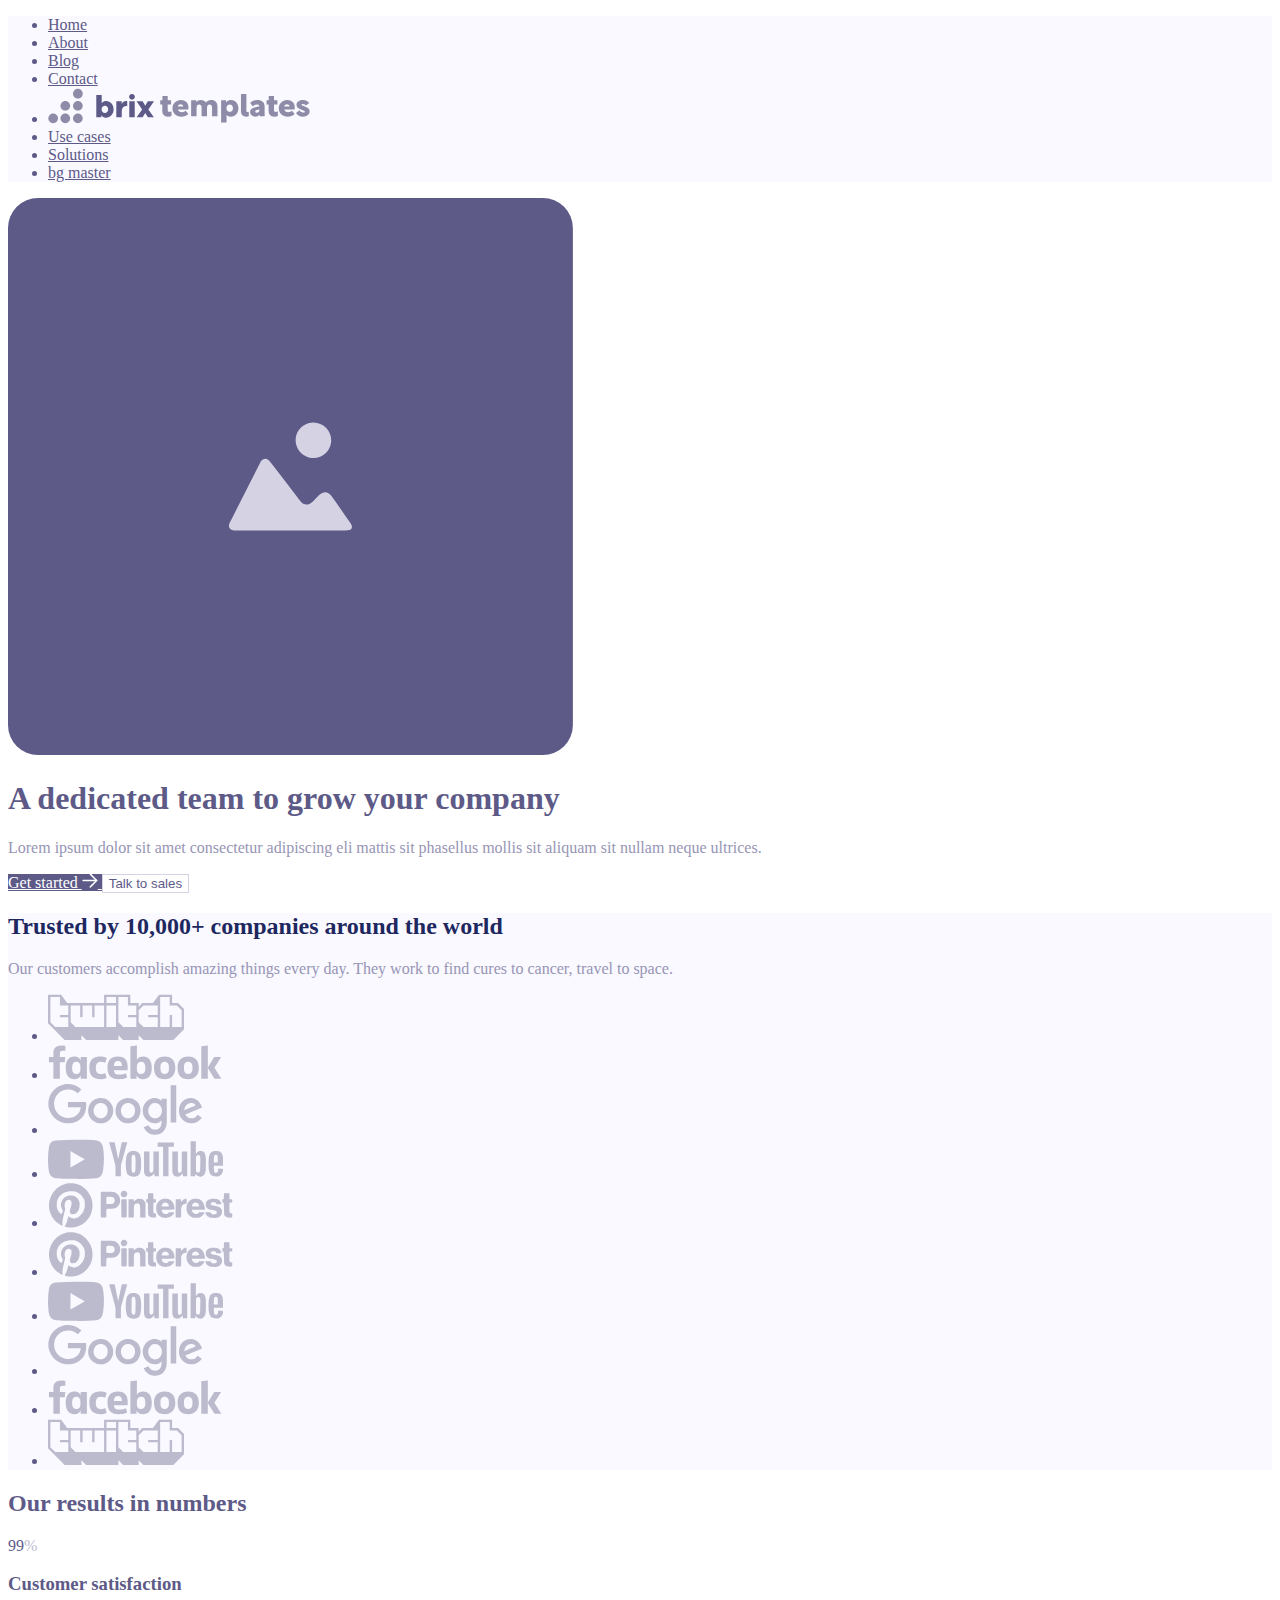
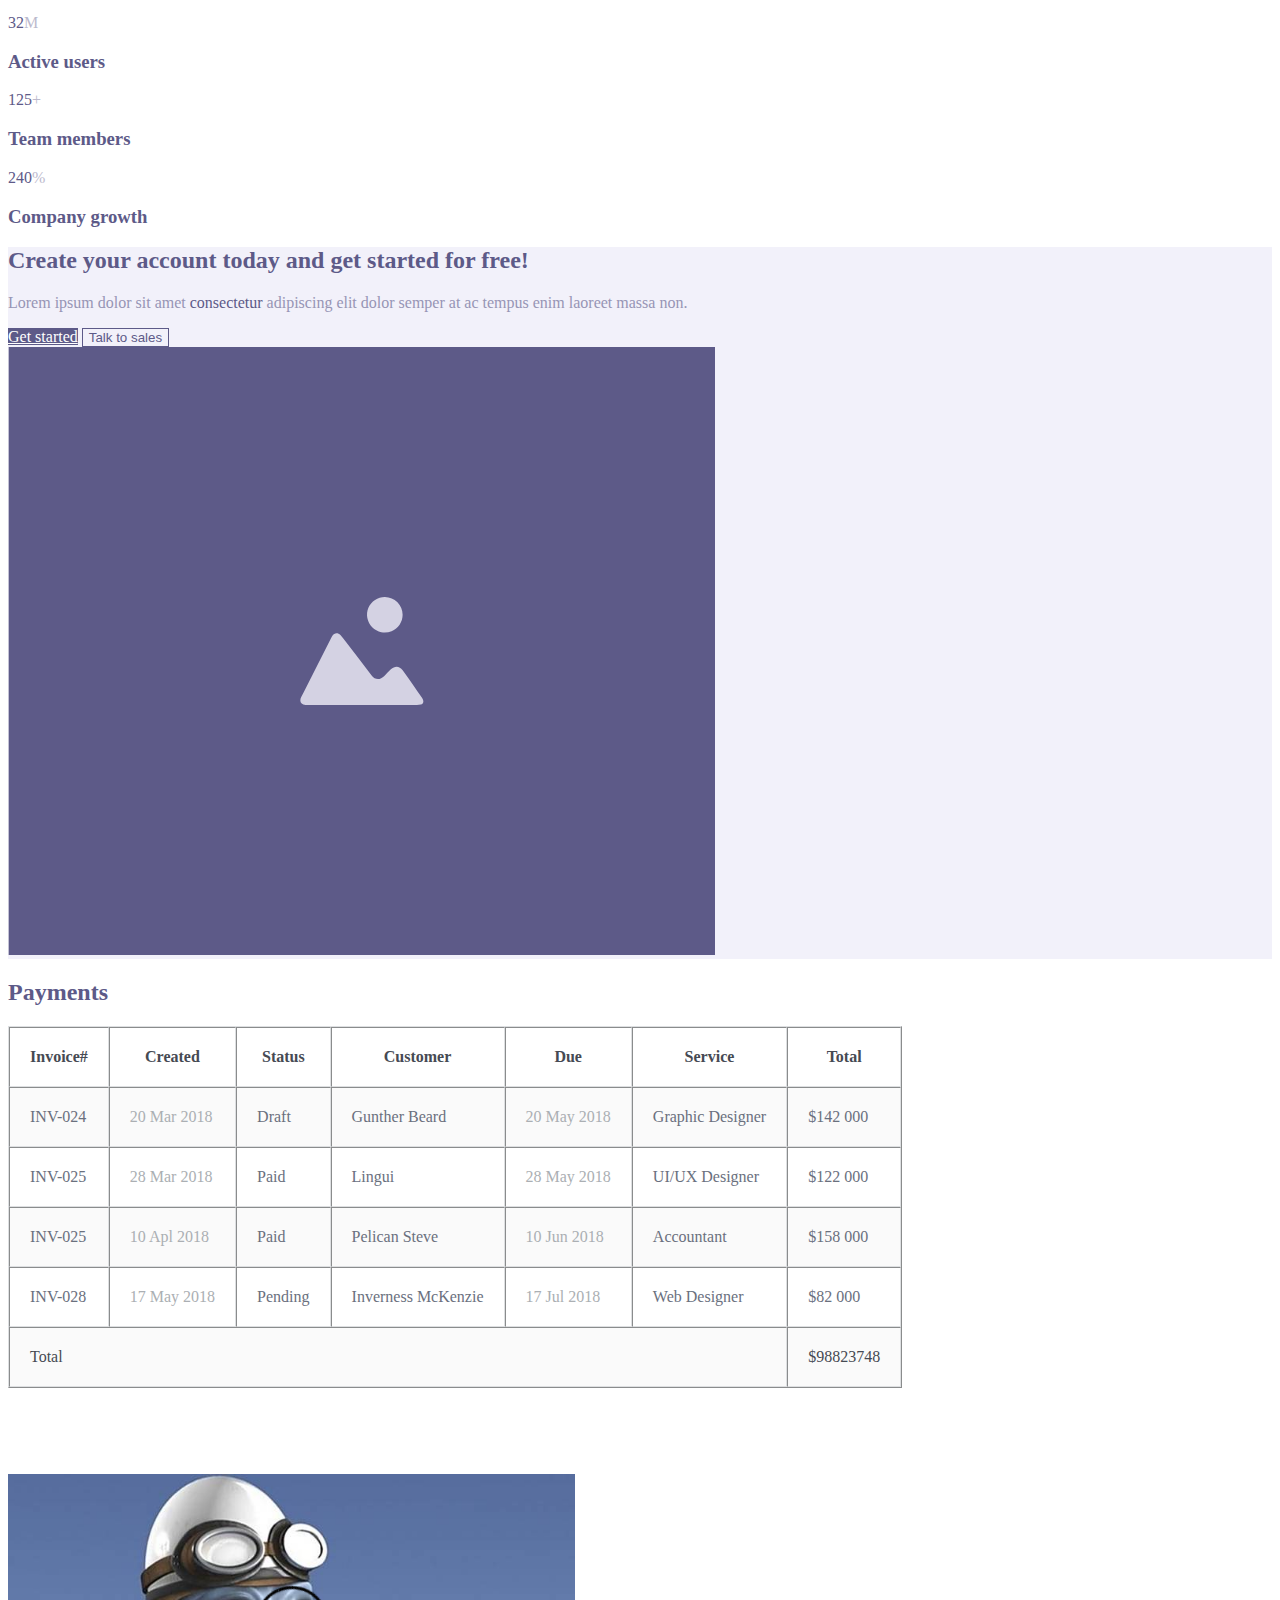
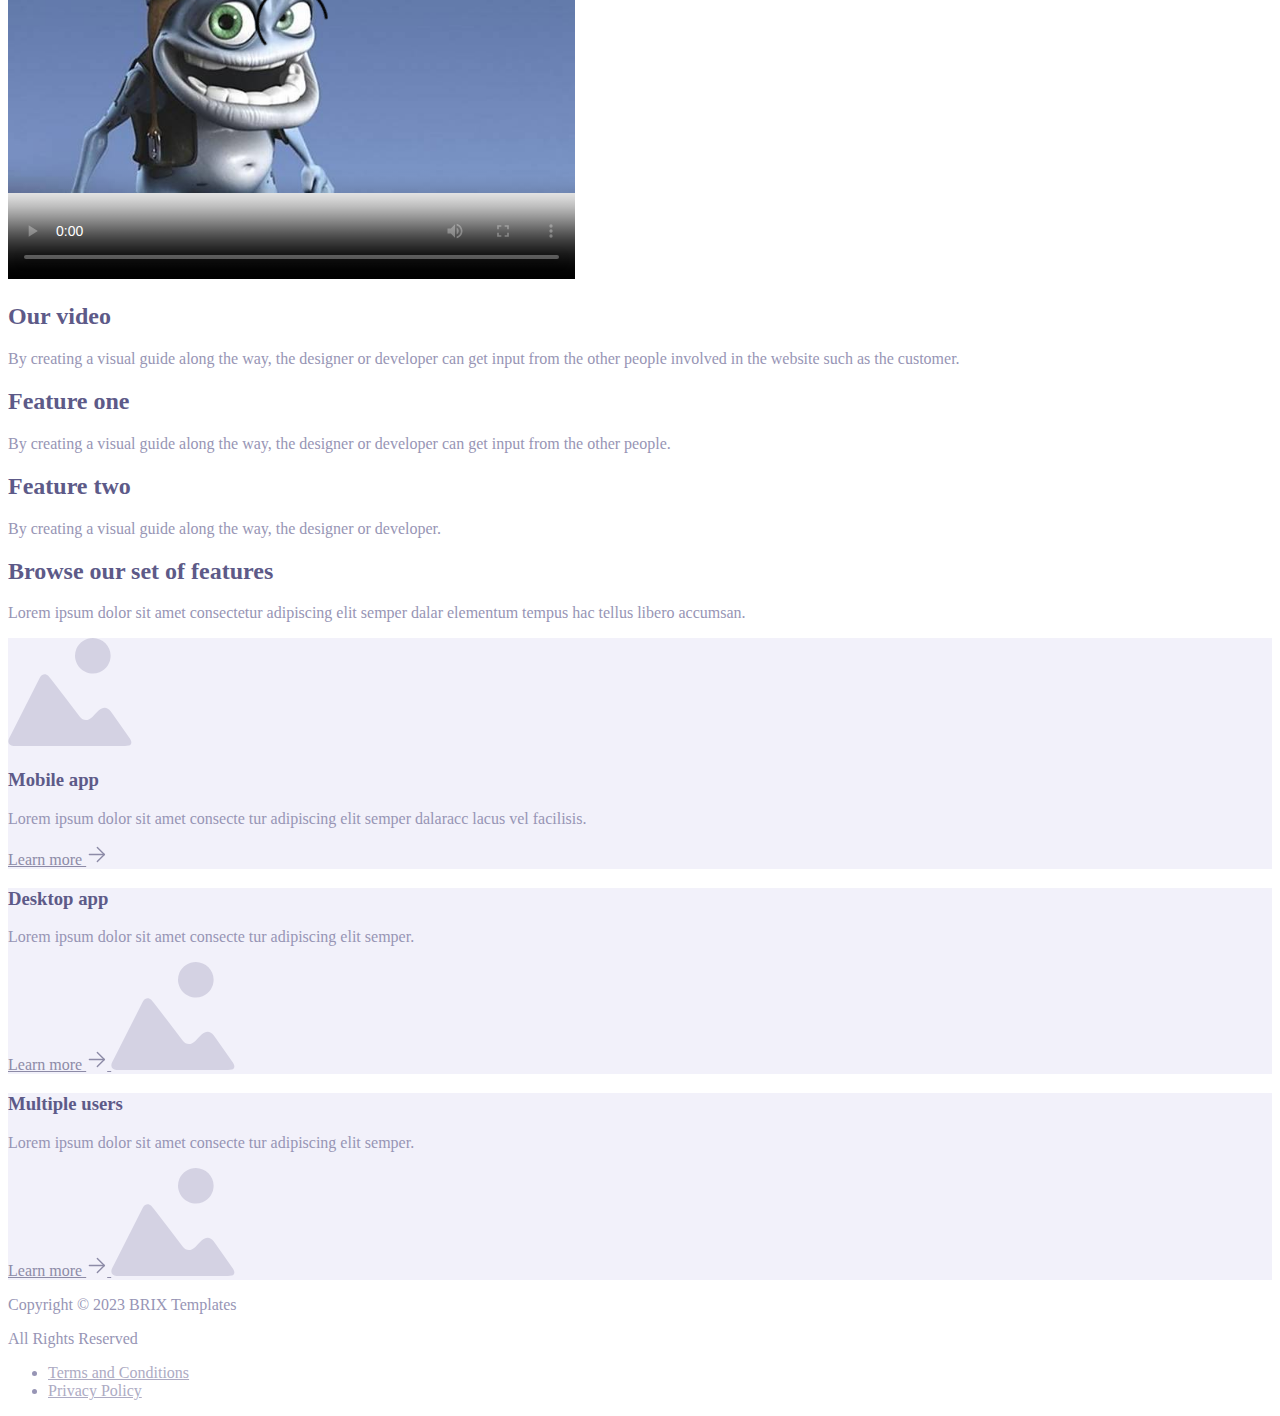
==== index.html @ c35ff6e4 "first commit" ====
<!DOCTYPE html>
<html lang="en">
	<head>
		<meta charset="UTF-8">
		<meta name="viewport" content="width=device-width, initial-scale=1.0">
		<link rel="stylesheet" href="./styles/main.css">
		<title>Document</title>
	</head>
	<body class="body">
		<header class="header">
			<nav class="header-nav">
				<ul class="header-nav__list">
					<li class="header-nav__item"><a class="header-nav__link link" href="./index.html">Home</a></li>
					<li class="header-nav__item"><a class="header-nav__link link" href="">About</a></li>
					<li class="header-nav__item"><a class="header-nav__link link" href="">Blog</a></li>
					<li class="header-nav__item"><a class="header-nav__link link" href="">Contact</a></li>
					<li class="header-nav__item"><a class="header-nav__link link header-nav__link_logo" href=""><img class="header-nav__logo" src="./images/logo.svg" alt="Site logo"></a></li>
					<li class="header-nav__item"><a class="header-nav__link link" href="">Use cases</a></li>
					<li class="header-nav__item"><a class="header-nav__link link" href="">Solutions</a></li>
					<li class="header-nav__item"><a class="header-nav__link link" href="./background.html">bg master</a></li>
				</ul>
			</nav>
		</header>
		<main class="main-content">
			<section class="intro">
				<div class="intro__item">
					<img class="intro_img" src="./images/placeholder-1-img.svg" alt="Placeholder image">
				</div>
				<div class="intro__item">
					<h1 class="intro__title">A dedicated team to grow your company</h1>
					<p class="intro__text secondary-color">Lorem ipsum dolor sit amet consectetur adipiscing eli mattis sit phasellus mollis sit aliquam sit nullam neque ultrices.</p>
					<div class="intro__cta">
						<a class="intro__link btn-dark" href="">Get started
							<svg xmlns="http://www.w3.org/2000/svg" width="16" height="15" viewBox="0 0 16 15" fill="none">
								<path d="M8.28862 1.15436L14.6343 7.50001L8.28862 13.8457" stroke="white" stroke-width="1.5" stroke-linecap="round" stroke-linejoin="round"/>
								<path d="M14.6342 7.5L1.13428 7.5" stroke="white" stroke-width="1.5" stroke-linecap="round" stroke-linejoin="round"/>
							</svg>
						</a>
						<button class="intro__btn btn-light">Talk to sales</button>
					</div>
				</div>
			</section>
			<section class="customers">
				<div class="customers__text-wrapper">
					<h2 class="customers__title">Trusted by 10,000+ companies around the world</h2>
					<p class="customers__text secondary-color">Our customers accomplish amazing things every day. They work to find cures to cancer, travel to space.</p>
				</div>
				<ul class="customers__list">
					<li class="customers__item"><img class="customers__logo" src="./images/Twitch.svg" alt="Twitch logo"></li>
					<li class="customers__item"><img class="customers__logo" src="./images/Facebook.svg" alt="Facebook logo"></li>
					<li class="customers__item"><img class="customers__logo" src="./images/Google.svg" alt="Google logo"></li>
					<li class="customers__item"><img class="customers__logo" src="./images/YouTube.svg" alt="YouTube logo"></li>
					<li class="customers__item"><img class="customers__logo" src="./images/Pinterest.svg" alt="Pinterest logo"></li>
					<li class="customers__item"><img class="customers__logo" src="./images/Pinterest.svg" alt="Pinterest logo"></li>
					<li class="customers__item"><img class="customers__logo" src="./images/YouTube.svg" alt="YouTube logo"></li>
					<li class="customers__item"><img class="customers__logo" src="./images/Google.svg" alt="Google logo"></li>
					<li class="customers__item"><img class="customers__logo" src="./images/Facebook.svg" alt="Facebook logo"></li>
					<li class="customers__item"><img class="customers__logo" src="./images/Twitch.svg" alt="Twitch logo"></li>
				</ul>
			</section>
			<section class="results">
				<div class="results__title-wrapper">
					<h2 class="results__title">Our results in numbers</h2>
				</div>
				<div class="results__info">
					<div class="results__item">
						<p class="results__number">99<span class="results__number-part">%</span></p>
						<h3 class="results__desc">Customer satisfaction</h3>
					</div>
					<div class="results__item">
						<p class="results__number">32<span class="results__number-part">M</span></p>
						<h3 class="results__desc">Active users</h3>
					</div>
					<div class="results__item">
						<p class="results__number">125<span class="results__number-part">+</span></p>
						<h3 class="results__desc">Team members</h3>
					</div>
					<div class="results__item">
						<p class="results__number">240<span class="results__number-part">%</span></p>
						<h3 class="results__desc">Company growth</h3>
					</div>
				</div>
			</section>
			<section class="get-started">
				<div class="get-started__item">
					<h2 class="get-started__title">Create your account today and get started for free!</h2>
					<p class="get-started__text secondary-color">Lorem ipsum dolor sit amet <span class="get-started__text-part">consectetur</span> adipiscing elit dolor semper at ac tempus enim laoreet massa non.</p>
					<div class="get-started__cta">
						<a class="get-started__link btn-dark" href="">Get started</a>
						<button class="get-started__btn btn-light">Talk to sales</button>
					</div>
				</div>
				<div class="get-started__item">
					<img class="get-started__img" src="./images/placeholder-2-img.svg" alt="Placeholder image">
				</div>
			</section>
			<section class="payments">
				<h2 class="payments__title">Payments</h2>
				<table class="payments__table" border="1" cellspacing="0" cellpadding="20">
					<thead class="payments__table-head">
						<tr class="payments__table-row">
							<th class="payments__table-header">Invoice#</th>
							<th class="payments__table-header">Created</th>
							<th class="payments__table-header">Status</th>
							<th class="payments__table-header">Customer</th>
							<th class="payments__table-header">Due</th>
							<th class="payments__table-header">Service</th>
							<th class="payments__table-header">Total</th>
						</tr>
					</thead>
					<tbody class="payments__table-body">
						<tr class="payments__table-row">
							<td class="payments__table-data">INV-024</td>
							<td class="payments__table-data">20 Mar 2018</td>
							<td class="payments__table-data">Draft</td>
							<td class="payments__table-data">Gunther Beard</td>
							<td class="payments__table-data">20 May 2018</td>
							<td class="payments__table-data">Graphic Designer</td>
							<td class="payments__table-data">$142 000</td>
						</tr>
						<tr class="payments__table-row">
							<td class="payments__table-data">INV-025</td>
							<td class="payments__table-data">28 Mar 2018</td>
							<td class="payments__table-data">Paid</td>
							<td class="payments__table-data">Lingui</td>
							<td class="payments__table-data">28 May 2018</td>
							<td class="payments__table-data">UI/UX Designer</td>
							<td class="payments__table-data">$122 000</td>
						</tr>
						<tr class="payments__table-row">
							<td class="payments__table-data">INV-025</td>
							<td class="payments__table-data">10 Apl 2018</td>
							<td class="payments__table-data">Paid</td>
							<td class="payments__table-data">Pelican Steve</td>
							<td class="payments__table-data">10 Jun 2018</td>
							<td class="payments__table-data">Accountant</td>
							<td class="payments__table-data">$158 000</td>
						</tr>
						<tr class="payments__table-row">
							<td class="payments__table-data">INV-028</td>
							<td class="payments__table-data">17 May 2018</td>
							<td class="payments__table-data">Pending</td>
							<td class="payments__table-data">Inverness McKenzie</td>
							<td class="payments__table-data">17 Jul 2018</td>
							<td class="payments__table-data">Web Designer</td>
							<td class="payments__table-data">$82 000</td>
						</tr>
					</tbody>
					<tfoot class="payments__table-foot">
						<tr class="payments__table-row">
							<td class="payments__table-data" colspan="6">Total</td>
							<td class="payments__table-data">$98823748</td>
						</tr>
					</tfoot>
				  </table>  
			</section>
			<section class="video">
				<div class="video__item">
					<video class="video__player" width="567" height="491" controls poster="./images/crazy-frog.jpg">
						<source src="./videos/video_2023-10-16_15-03-49.mp4" type="video/mp4">
						Your browser does not support this video format
					</video>					  
				</div>
				<div class="video__item">
					<h2 class="video__title">Our video</h2>
					<p class="video__text video__text_large-text secondary-color">By creating a visual guide along the way, the designer or developer can get input from the other people involved in the website such as the customer.</p>
					<h2 class="video__title">Feature one</h2>
					<p class="video__text secondary-color">By creating a visual guide along the way, the designer or developer can get input from the other people.</p>
					<h2 class="video__title">Feature two</h2>
					<p class="video__text secondary-color">By creating a visual guide along the way, the designer or developer.</p>
				</div>
			</section>
			<section class="set-of-features">
				<div class="set-of-features__text">
					<h2 class="set-of-features__title">Browse our set of features</h2>
					<p class="set-of-features__desc secondary-color">
						Lorem ipsum dolor sit amet consectetur adipiscing elit semper dalar
						elementum tempus hac tellus libero accumsan.
					</p>
				</div>
				<div class="set-of-features__apps">
					<div class="set-of-features__apps-item">
						<img class="set-of-features__apps-img" src="./images/placeholder-icon.svg" alt="Placeholder icon">
						<h3 class="set-of-features__apps-title">Mobile app</h3>
						<p class="set-of-features__apps-text secondary-color">Lorem ipsum dolor sit amet consecte tur adipiscing elit semper dalaracc lacus vel facilisis.</p>
						<a class="set-of-features__apps-link" href="">Learn more
							<svg xmlns="http://www.w3.org/2000/svg" width="21" height="21" viewBox="0 0 21 21" fill="none">
								<path d="M11.3316 3.41943L18.3823 10.4702L11.3316 17.5209" stroke="#8D8BA7" stroke-width="1.4" stroke-linecap="round" stroke-linejoin="round"/>
								<path d="M18.3822 10.4702L3.38232 10.4702" stroke="#8D8BA7" stroke-width="1.4" stroke-linecap="round" stroke-linejoin="round"/>
							</svg>
						</a>
					</div>
					<div class="set-of-features__apps-item">
						<h3 class="set-of-features__apps-title">Desktop app</h3>
						<p class="set-of-features__apps-text secondary-color">Lorem ipsum dolor sit amet consecte tur adipiscing elit semper.</p>
						<a class="set-of-features__apps-link" href="">Learn more
							<svg xmlns="http://www.w3.org/2000/svg" width="21" height="21" viewBox="0 0 21 21" fill="none">
								<path d="M11.3316 3.41943L18.3823 10.4702L11.3316 17.5209" stroke="#8D8BA7" stroke-width="1.4" stroke-linecap="round" stroke-linejoin="round"/>
								<path d="M18.3822 10.4702L3.38232 10.4702" stroke="#8D8BA7" stroke-width="1.4" stroke-linecap="round" stroke-linejoin="round"/>
							</svg>
						</a>
						<img class="set-of-features__apps-img" src="./images/placeholder-icon.svg" alt="Placeholder icon">
					</div>
					<div class="set-of-features__apps-item">
						<h3 class="set-of-features__apps-title">Multiple users</h3>
						<p class="set-of-features__apps-text secondary-color">Lorem ipsum dolor sit amet consecte tur adipiscing elit semper.</p>
						<a class="set-of-features__apps-link" href="">Learn more
							<svg xmlns="http://www.w3.org/2000/svg" width="21" height="21" viewBox="0 0 21 21" fill="none">
								<path d="M11.3316 3.41943L18.3823 10.4702L11.3316 17.5209" stroke="#8D8BA7" stroke-width="1.4" stroke-linecap="round" stroke-linejoin="round"/>
								<path d="M18.3822 10.4702L3.38232 10.4702" stroke="#8D8BA7" stroke-width="1.4" stroke-linecap="round" stroke-linejoin="round"/>
							</svg>
						</a>
						<img class="set-of-features__apps-img" src="./images/placeholder-icon.svg" alt="Placeholder icon">
					</div>
				</div>
			</section>
		</main>
		<footer class="footer secondary-color">
			<p class="footer__copyright">Copyright &#169; 2023 BRIX Templates</p>
			<div class="footer__item">
				<p class="footer__text">All Rights Reserved</p>
				<ul class="footer__list">
					<li class="footer__list-item"><a class="footer__link link" href="">Terms and Conditions</a></li>
					<li class="footer__list-item"><a class="footer__link link" href="">Privacy Policy</a></li>
				</ul>
			</div>
		</footer>
	</body>
</html>
---- styles/main.css ----
.body {
	color: #5D5A88;
	background-color: #fff;
}

.secondary-color {
	color: #9795B5;
}

.header {
	background-color: #F9F9FF;
}

.link {
	color: #5D5A88;
}

.link:hover {
    color: #1500FF;
}

.link:active {
    color: #000;
}

.btn-dark {
	color: #fff;
	background-color: #5D5A88;
}

.btn-dark:hover {
    background-color: #5F5C7F;
}

.btn-dark:active {
    background-color: #A4A2C4;
}

.btn-light {
	color: #5D5A88;
    background-color: #fff;
	border: 1px solid #D4D2E3;
}

.btn-light:hover {
    background-color: #F6F5FF;
}

.btn-light:active {
    background-color: #EFEEFB;
}

.customers {
	background-color: #F9F9FF;
}

.customers__title {
	color: #1E285F;
}

.results__number-part{
	color: #BCBACD;
}

.get-started {
	background-color: #F2F1FA;
}

.get-started__text-part {
	color: #5D5A88;
}

.get-started__btn {
	border: 1.5px solid #5D5A88;
	background-color: initial;
}

.payments__table {
	background-color: #fff;
	border-color: #DDDFE1;
}

.payments__table-head,
.payments__table-foot {
	color: #464A53;
}

.payments__table-body {
	color: #6A707E;
}

.payments__table-body .payments__table-data:nth-child(2),
.payments__table-body .payments__table-data:nth-child(5) {
    color: #ABAFB3;
}

.payments__table-body .payments__table-row:nth-child(2n-1) {
    background-color: #FAFAFA;
}

.payments__table-foot {
	background-color: #FAFAFA;
}

.set-of-features__apps-item {
	background-color: #F2F1FA;
}

.set-of-features__apps-link {
	color: #8D8BA7;
}

.footer {
    color: #9795B5;
}

.footer__link {
    color: #ADABC3;;
}
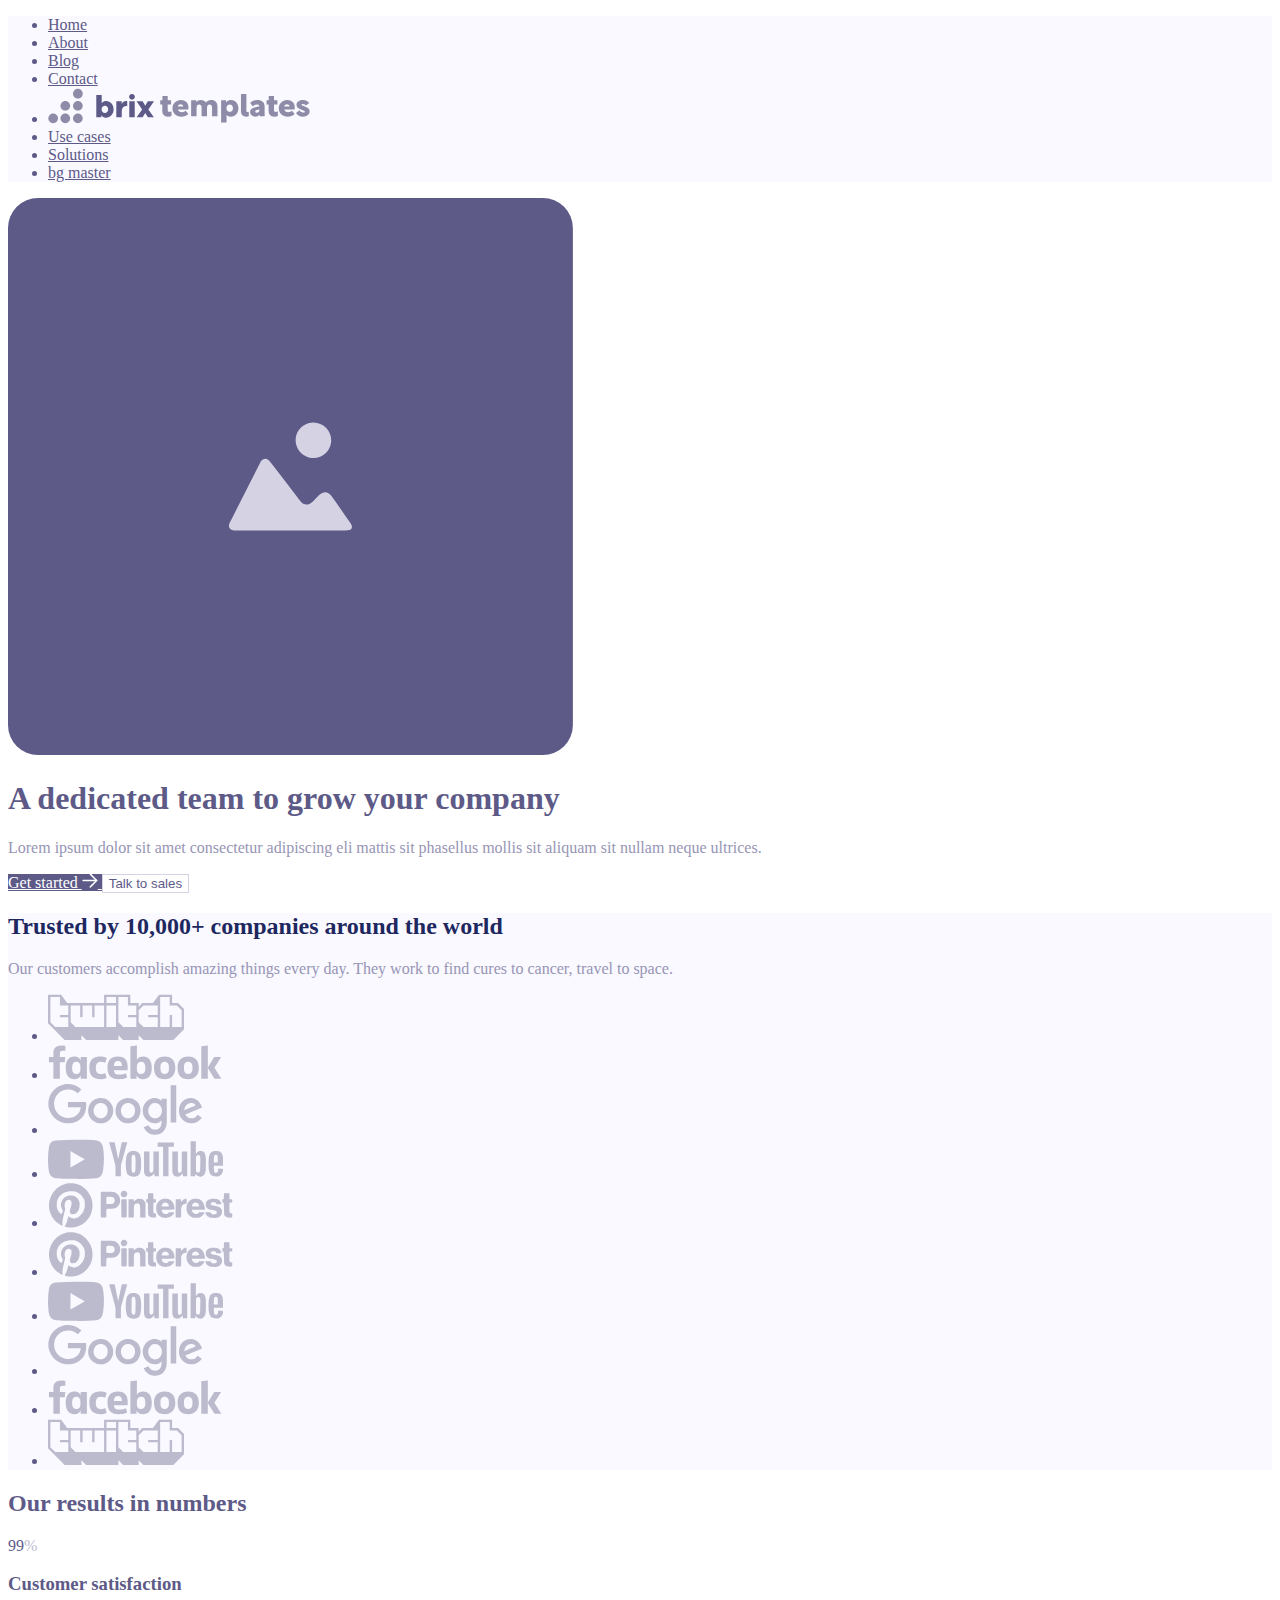
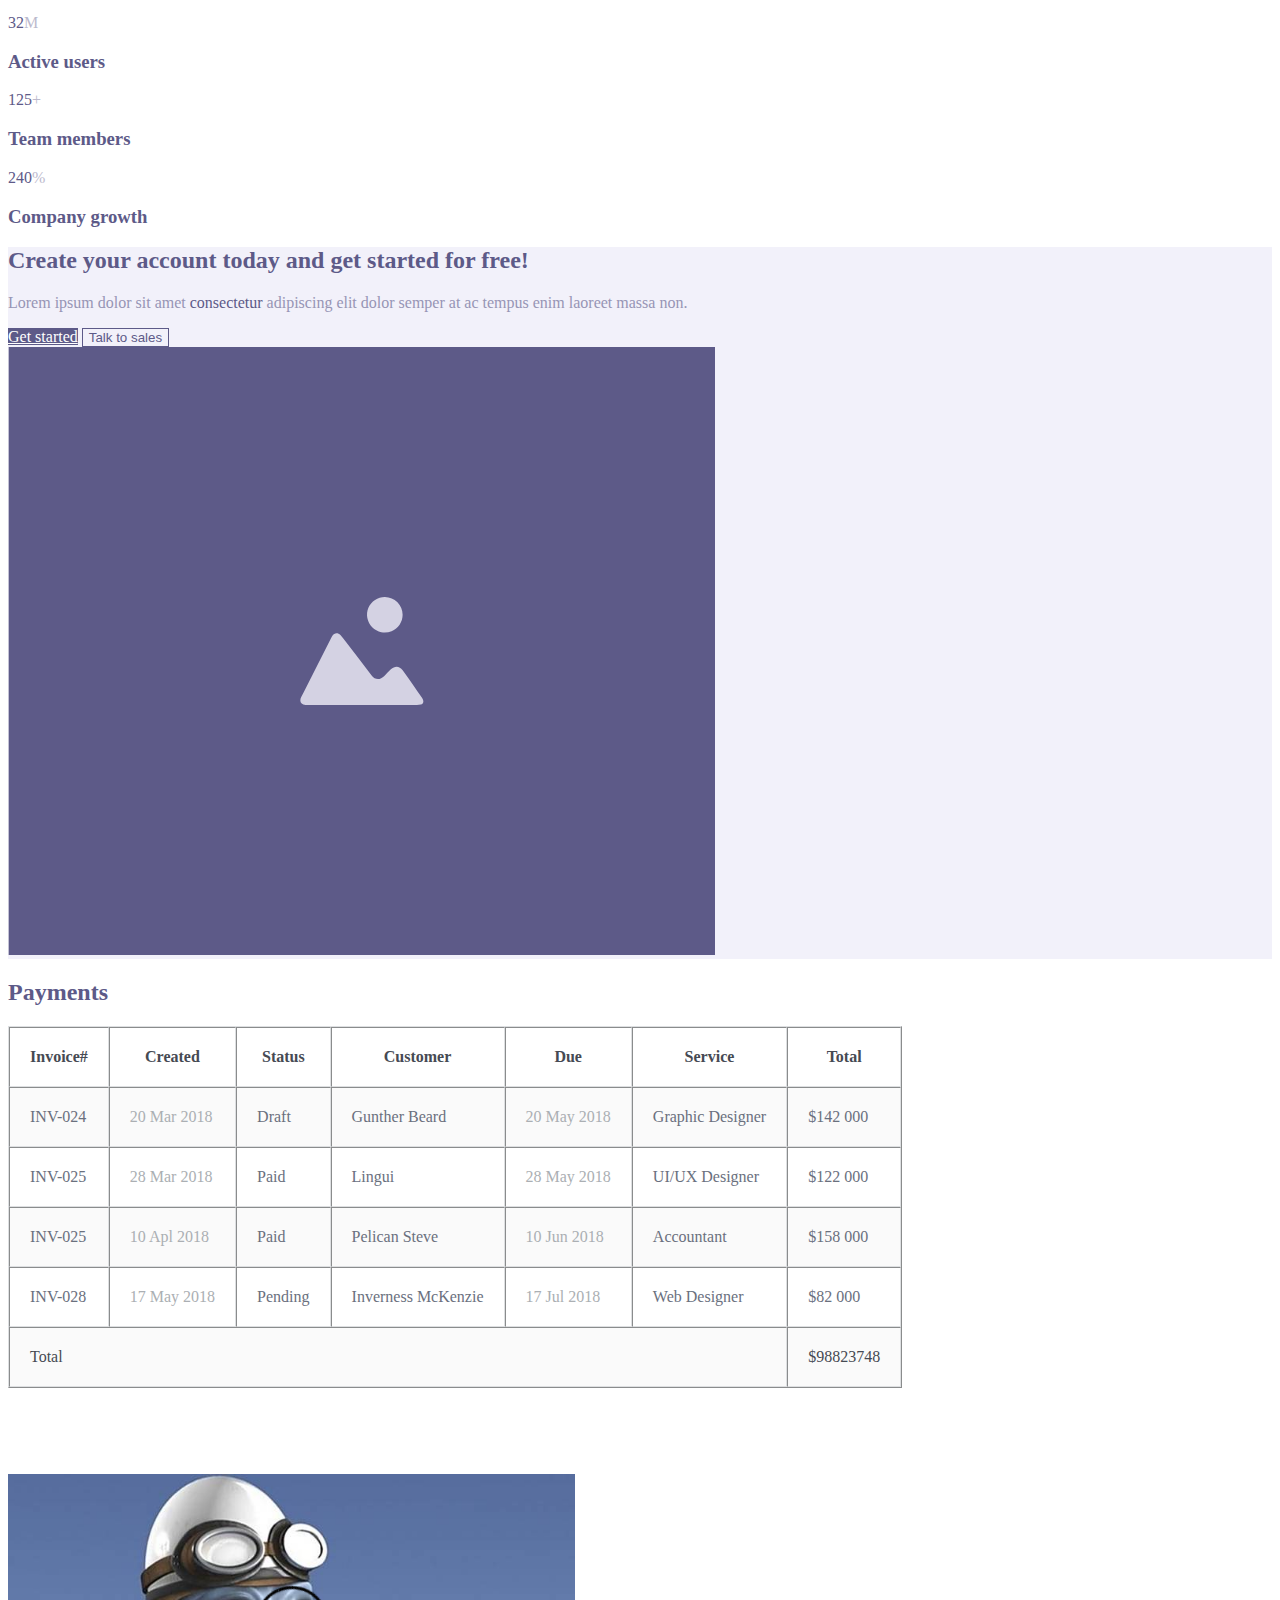
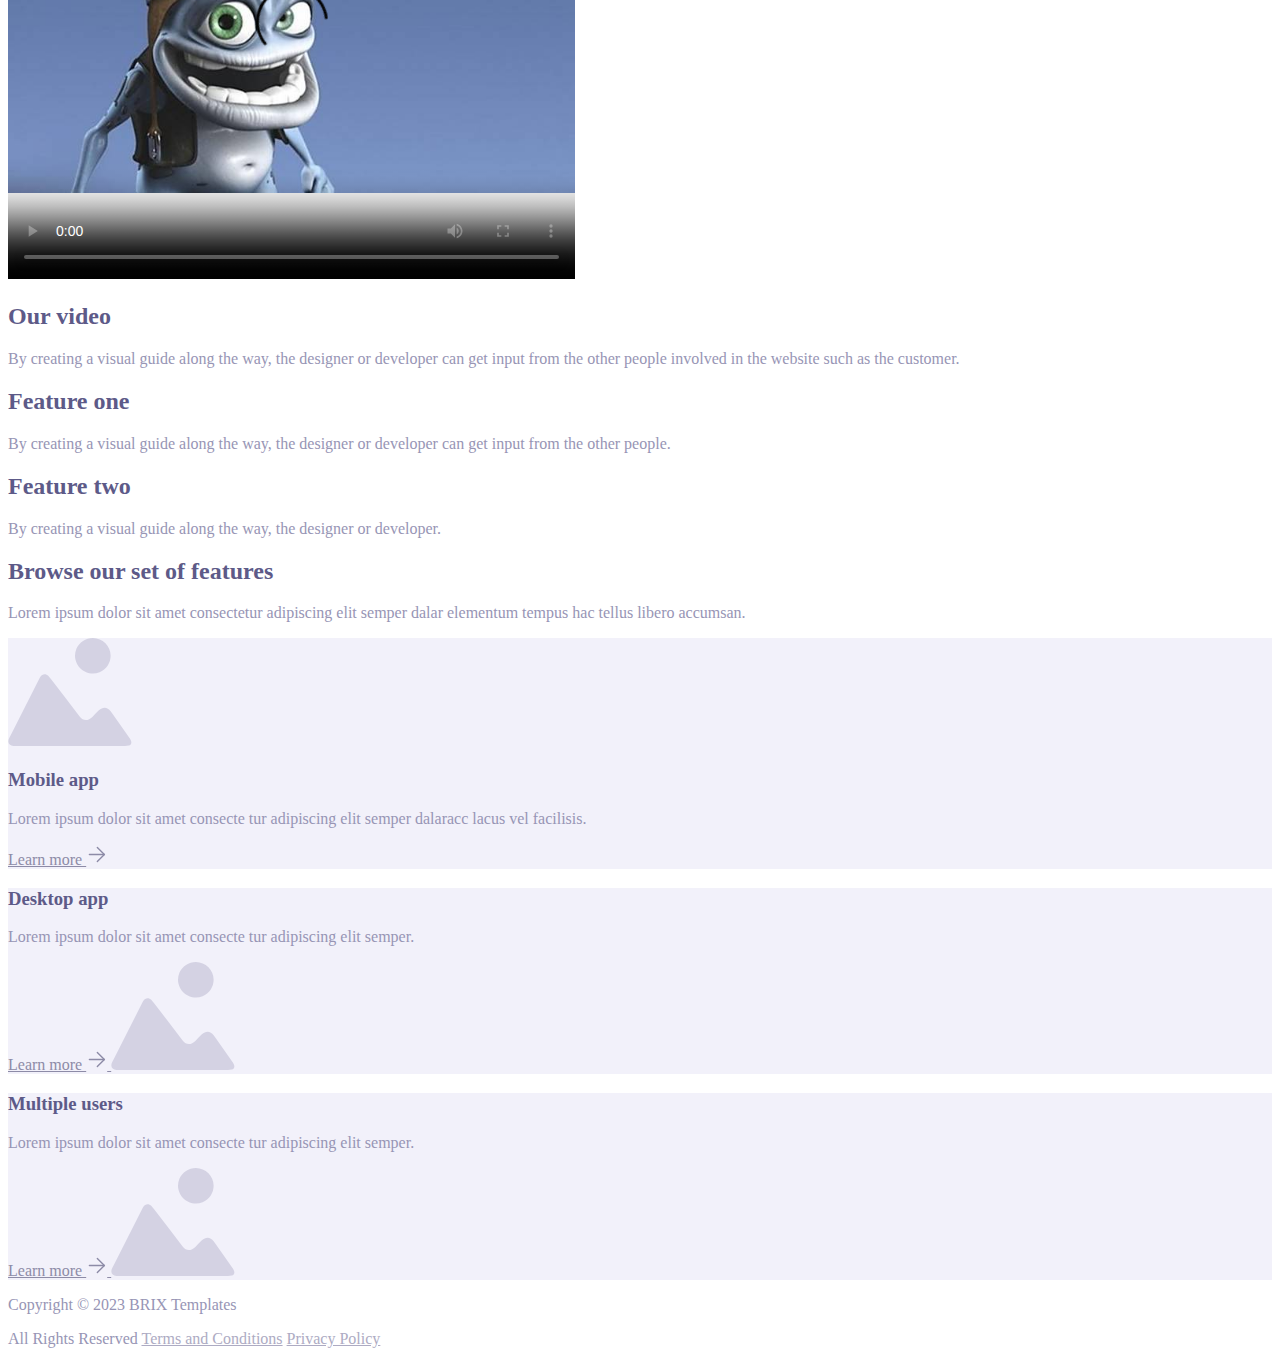
==== commit 0c263925: "fixed some bugs" ====
--- a/index.html
+++ b/index.html
@@ -29,7 +29,7 @@
 				<div class="intro__item">
 					<h1 class="intro__title">A dedicated team to grow your company</h1>
 					<p class="intro__text secondary-color">Lorem ipsum dolor sit amet consectetur adipiscing eli mattis sit phasellus mollis sit aliquam sit nullam neque ultrices.</p>
-					<div class="intro__cta">
+					<div class="intro__action">
 						<a class="intro__link btn-dark" href="">Get started
 							<svg xmlns="http://www.w3.org/2000/svg" width="16" height="15" viewBox="0 0 16 15" fill="none">
 								<path d="M8.28862 1.15436L14.6343 7.50001L8.28862 13.8457" stroke="white" stroke-width="1.5" stroke-linecap="round" stroke-linejoin="round"/>
@@ -85,7 +85,7 @@
 				<div class="get-started__item">
 					<h2 class="get-started__title">Create your account today and get started for free!</h2>
 					<p class="get-started__text secondary-color">Lorem ipsum dolor sit amet <span class="get-started__text-part">consectetur</span> adipiscing elit dolor semper at ac tempus enim laoreet massa non.</p>
-					<div class="get-started__cta">
+					<div class="get-started__action">
 						<a class="get-started__link btn-dark" href="">Get started</a>
 						<button class="get-started__btn btn-light">Talk to sales</button>
 					</div>
@@ -155,13 +155,13 @@
 				  </table>  
 			</section>
 			<section class="video">
-				<div class="video__item">
+				<div class="video__player-container">
 					<video class="video__player" width="567" height="491" controls poster="./images/crazy-frog.jpg">
 						<source src="./videos/video_2023-10-16_15-03-49.mp4" type="video/mp4">
 						Your browser does not support this video format
 					</video>					  
 				</div>
-				<div class="video__item">
+				<div class="video__description">
 					<h2 class="video__title">Our video</h2>
 					<p class="video__text video__text_large-text secondary-color">By creating a visual guide along the way, the designer or developer can get input from the other people involved in the website such as the customer.</p>
 					<h2 class="video__title">Feature one</h2>
@@ -215,15 +215,12 @@
 				</div>
 			</section>
 		</main>
-		<footer class="footer secondary-color">
+		<footer class="footer">
 			<p class="footer__copyright">Copyright &#169; 2023 BRIX Templates</p>
-			<div class="footer__item">
-				<p class="footer__text">All Rights Reserved</p>
-				<ul class="footer__list">
-					<li class="footer__list-item"><a class="footer__link link" href="">Terms and Conditions</a></li>
-					<li class="footer__list-item"><a class="footer__link link" href="">Privacy Policy</a></li>
-				</ul>
-			</div>
+			<p class="footer__text">All Rights Reserved
+				<a class="footer__link link" href="">Terms and Conditions</a>
+				<a class="footer__link link" href="">Privacy Policy</a>
+			</p>
 		</footer>
 	</body>
 </html>--- a/styles/main.css
+++ b/styles/main.css
@@ -116,4 +116,63 @@
 
 .footer__link {
     color: #ADABC3;;
+}
+
+.bg {
+	height: 570px;
+	margin: 50px 0 100px;
+	background-color: #F2F1FA;
+	background-image: url(../images/css-logo.png);
+	background-repeat: no-repeat;
+}
+
+.bg_center {
+	background-position: center;
+}
+
+.bg_center-x {
+	background-position-x: center;
+}
+
+.bg_center-y {
+	background-position-y: center;
+}
+
+.bg_right {
+	background-position-x: right;
+}
+
+.bg_bottom {
+	background-position-y: bottom;
+}
+
+.bg_repeat {
+	background-repeat: initial;
+}
+
+.bg_repeat-x {
+	background-repeat: repeat-x;
+}
+
+.bg_repeat-y {
+	background-repeat: repeat-y;
+}
+
+.bg_medium {
+	background-size: auto 263px;
+}
+
+.bg_large {
+	background-size: auto 50%;
+}
+
+.bg_small {
+	background-size: auto 249px;
+}
+
+.bg_double {
+	background-color: #fff;
+	background-image: url(../images/css-logo-light.png), url(../images/bg-img.jpg);
+	background-position: center;
+	background-size: auto 50%, 100% auto;
 }